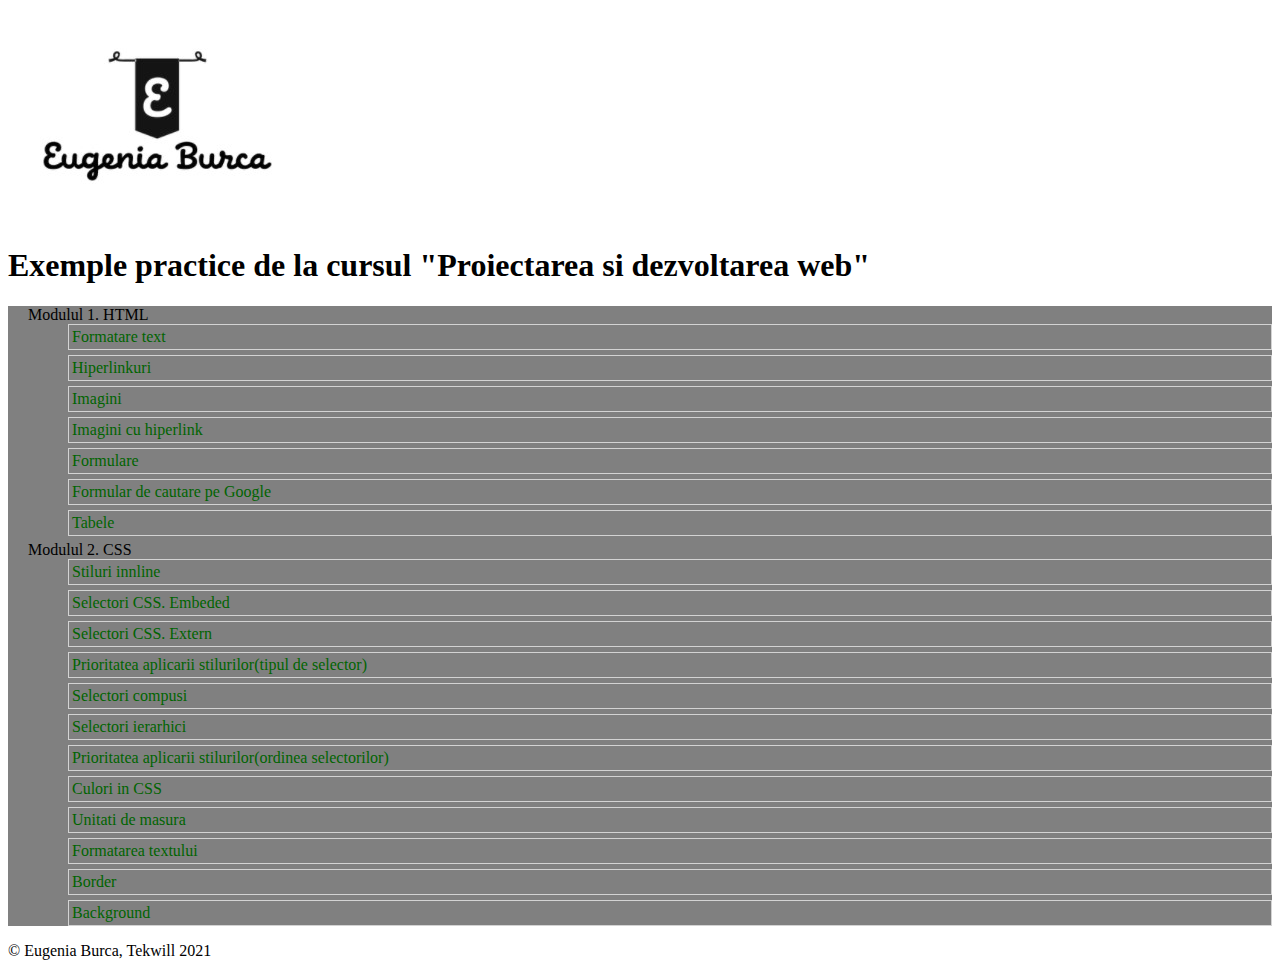
==== public/index.html @ 5a2f64f0 "modif" ====
<!DOCTYPE html>
<html lang="en">
<head>
    <meta charset="UTF-8">
    <meta http-equiv="X-UA-Compatible" content="IE=edge">
    <meta name="viewport" content="width=device-width, initial-scale=1.0">
    <title>Document</title>
    <link rel="stylesheet" href="style.css">
</head>
<body>
    <header>
        <img src="1.HTML/imagini/logo.jpg" alt="">
        <h1>Exemple practice de la cursul "Proiectarea si dezvoltarea web"</header>
    </header>
    <section>
        <ul>
            <li>
                <article>
                    <header>Modulul 1. HTML</header>
                    <section>
                        <ul>
                <li><a href="1.HTML/formatare-text.html">Formatare text</a></li>
                <li><a href="1.HTML/hiperlinkuri.html">Hiperlinkuri</a></li>
                <li><a href="1.HTML/imagini.html">Imagini</a></li>
                <li><a href="1.HTML/imagini-cu-hiperlinkuri.html">Imagini cu hiperlink</a></li>
                <li><a href="1.HTML/formulare.html">Formulare</a></li>
                <li><a href="1.HTML/formular_cautare.html">Formular de cautare pe Google</a></li>
                <li><a href="1.HTML/tabele.html">Tabele</a></li>
            </ul>
            </section>
            </article>
                    </li>
        <li>
            <article>
                <header>Modulul 2. CSS</header>
                <section>
            <ul>
                <li><a href="2.CSS/1. Stiluri inline/index.html">Stiluri innline</a></li>
                <li><a href="2.CSS/2. Selectori CSS. Embeded/index.html">Selectori CSS. Embeded</a></li>
                <li><a href="2.CSS/3. Selectori CSS. Extern/index.html">Selectori CSS. Extern</a></li>
                <li><a href="2.CSS/4. Prioritatea aplicarii stilurilor (tipul de selector)/index.html">Prioritatea aplicarii stilurilor(tipul de selector)</a></li>
                <li><a href="2.CSS/5. Selectori compusi/index.html">Selectori compusi</a></li>
                <li><a href="2.CSS/6. Selectori ierarhici/index.html">Selectori ierarhici</a></li>
                <li><a href="2.CSS/7. Prioritatea aplicarii stilurilor (ordinea selectorilor)/index.html">Prioritatea aplicarii stilurilor(ordinea selectorilor)</a></li>
                <li><a href="2.CSS/8. Culori in CSS/index.html">Culori in CSS</a></li>
                <li><a href="2.CSS/9. Unitati de masura/index.html">Unitati de masura</a></li>
                <li><a href="2.CSS/10. Formatarea textului/index.html">Formatarea textului</a></li>
                <li><a href="2.CSS/11. Border/index.html">Border</a></li>
                <li><a href="2.CSS/12. Background/index.html">Background</a></li>
            </ul>
            </section>
            </article>
        </li>
    </ul>
    </section>
    <footer>
        &copy; Eugenia Burca, Tekwill 2021
    </footer>
</body>
</html>
---- public/style.css ----
ul{
    background: gray;
    list-style: none;
    padding: 0;
}

ul li{
    padding-left: 20px;
}

ul span{
    font-weight: bold;
}


ul li ul{
    list-style: none;
}

ul li ul li{
    margin-bottom: 5px;
    padding: 3px;
    border: 1px solid lightgray;
    margin-left: 40px;
}

ul li ul li a{
    color: darkgreen;
    text-decoration: none;

}
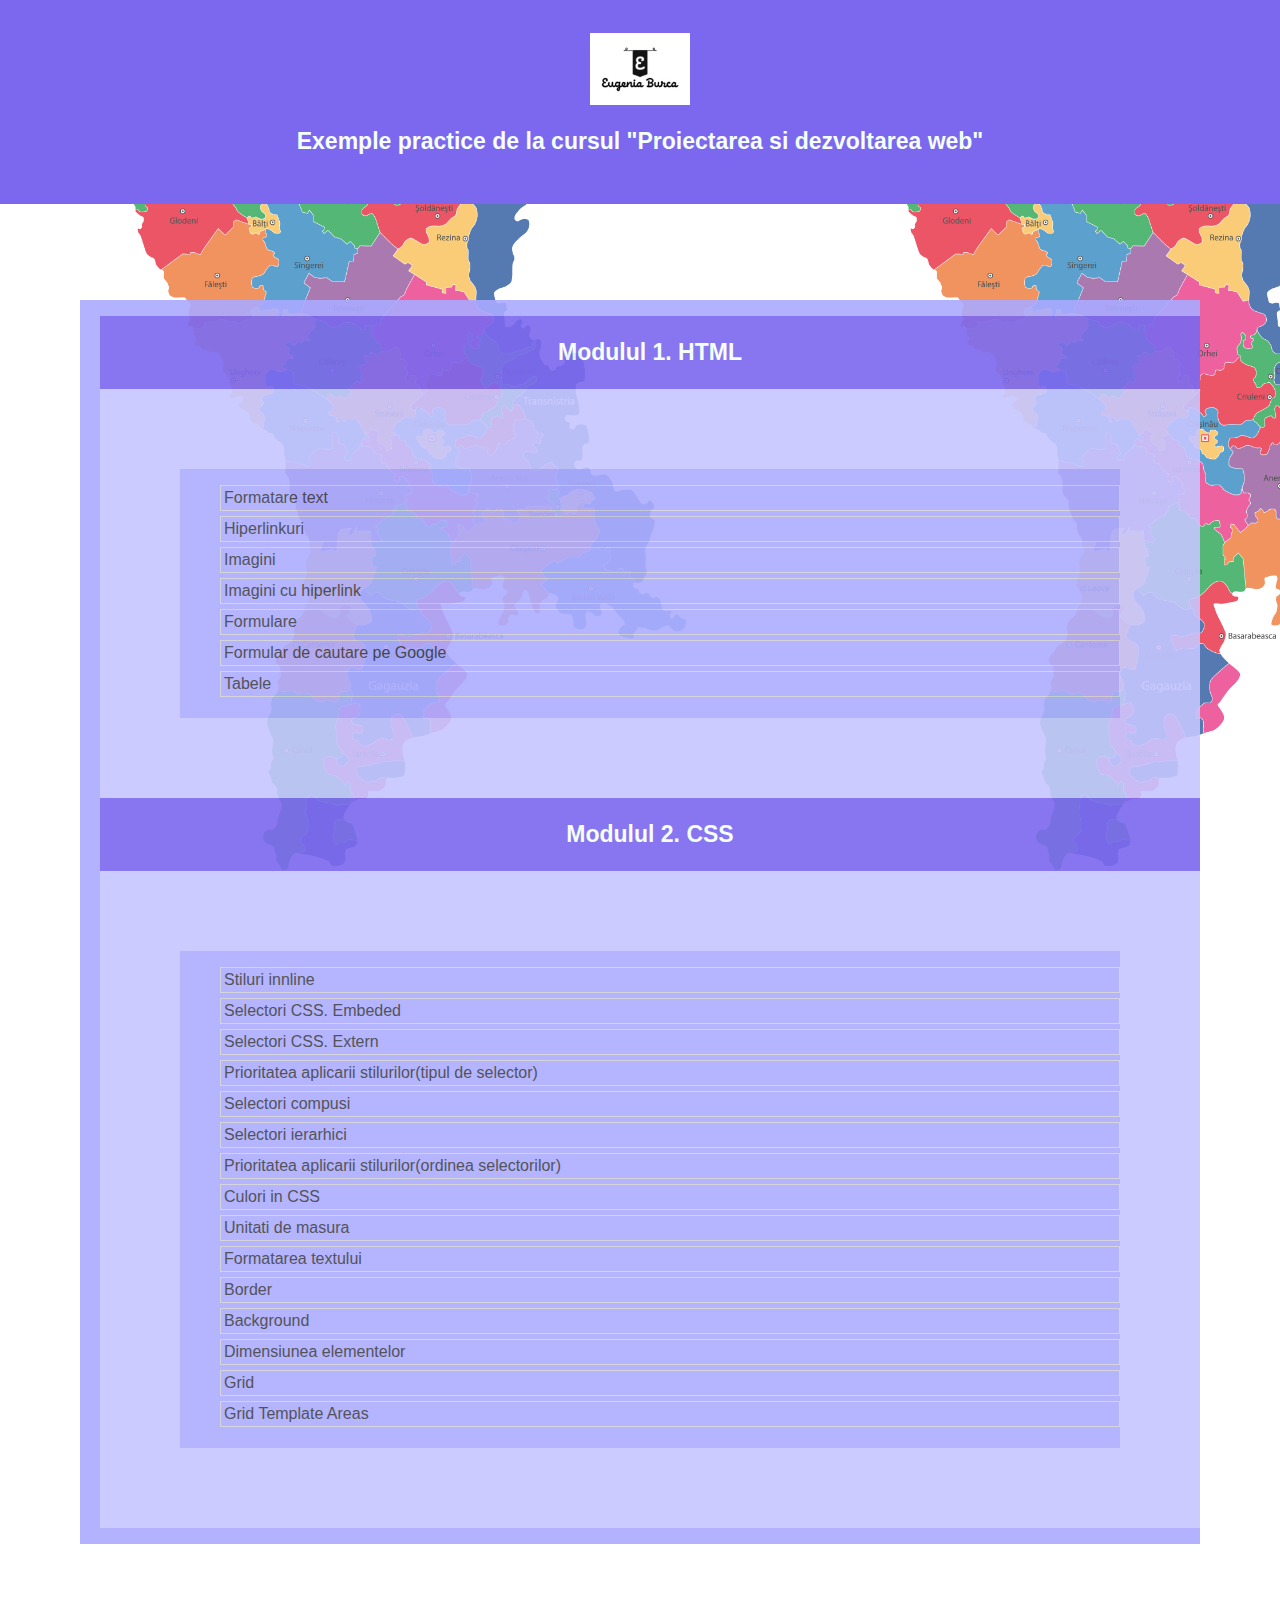
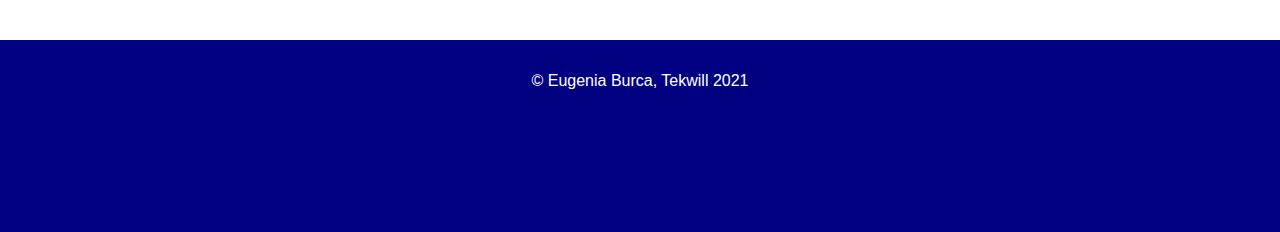
==== commit e8a40d60: "modif" ====
--- a/public/index.html
+++ b/public/index.html
@@ -47,6 +47,9 @@
                 <li><a href="2.CSS/10. Formatarea textului/index.html">Formatarea textului</a></li>
                 <li><a href="2.CSS/11. Border/index.html">Border</a></li>
                 <li><a href="2.CSS/12. Background/index.html">Background</a></li>
+                <li><a href="2.CSS/13. Dimensiunea elementelor/index.html">Dimensiunea elementelor</a></li>
+                <li><a href="2.CSS/14. Grid/index.html">Grid</a></li>
+                <li><a href="2.CSS/15. Grid Template Areas/index.html">Grid Template Areas</a></li>
             </ul>
             </section>
             </article>
--- a/public/style.css
+++ b/public/style.css
@@ -1,15 +1,52 @@
+body{
+    font-family: Verdana, Geneva, Tahoma, sans-serif;
+    background-image: url('2.CSS/12. Background/img/moldova_map.png');
+    background-attachment: fixed;
+    background-size: contain;
+    margin: 0;
+    padding: 0;
+}
+
+
+header{
+    font-size: 33px;
+    font-weight: bold;
+    background-color: mediumslateblue;
+    text-align: center;
+    padding: 1em;
+    color: mintcream;
+}
+
+header img{
+    width: 100px;
+}
+
+header h1{
+    font-size: 23px;
+}
+
+section{
+    background-color: #ffffff55;
+    padding: 5em;
+    margin: 0;
+}
+
 ul{
-    background: gray;
+    background: #AAAAFF;
     list-style: none;
-    padding: 0;
+    opacity: 0.9;
+    padding: 1em 0;
 }
 
 ul li{
     padding-left: 20px;
 }
 
-ul span{
+ul article header{
     font-weight: bold;
+    height: auto;
+    font-size: 23px;
+    padding: 1em;
 }
 
 
@@ -24,8 +61,31 @@
     margin-left: 40px;
 }
 
+ul li ul li:hover{
+    opacity: 0.5;
+    padding: 5px;
+    margin-bottom: 1px;
+    border: 1px dotted green;
+    padding-left: 35px;
+    text-transform: uppercase;
+}
+
+ul li:hover{
+    opacity: 1;
+    background-color: #eee;
+}
+
 ul li ul li a{
-    color: darkgreen;
+    color: #333;
     text-decoration: none;
+    display: block;
+}
 
+
+footer{
+    background-color: navy;
+    color: white;
+    text-align: center;
+    height: 10em;
+    padding-top: 2em;
 }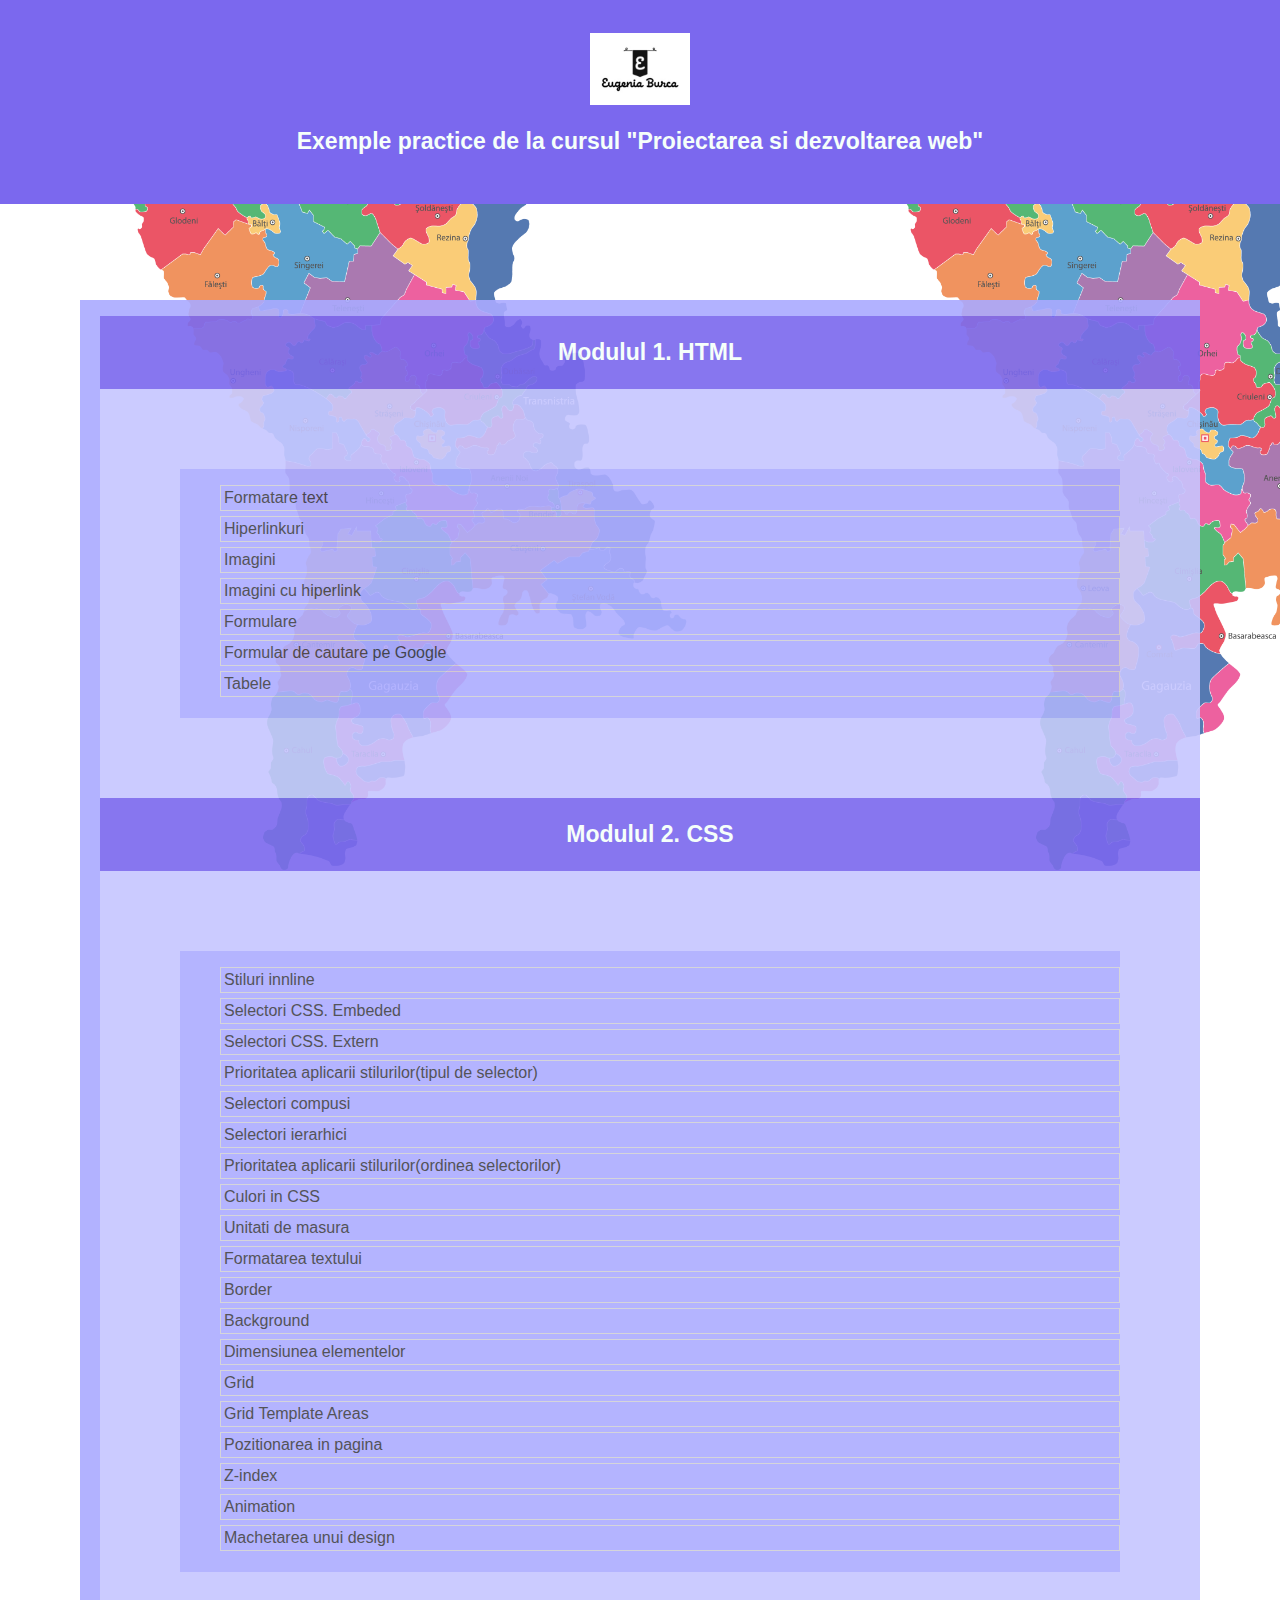
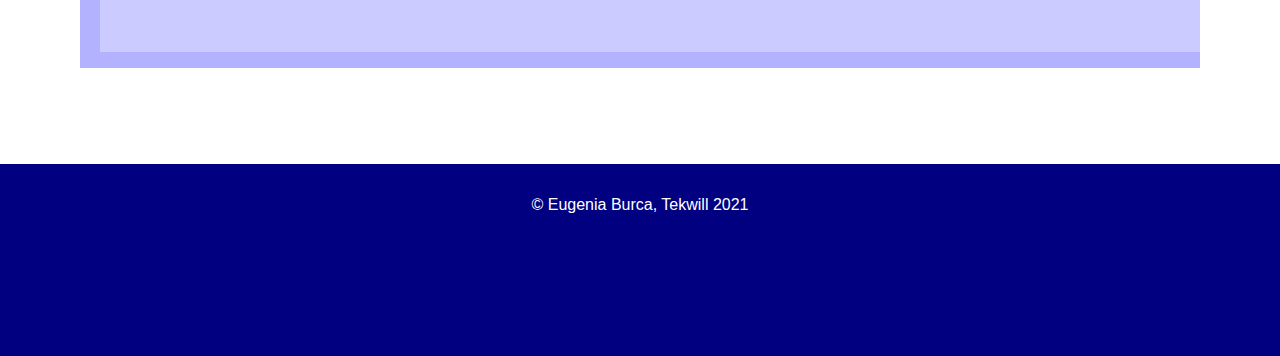
==== commit fe5eeb48: "machetare" ====
--- a/public/index.html
+++ b/public/index.html
@@ -50,6 +50,10 @@
                 <li><a href="2.CSS/13. Dimensiunea elementelor/index.html">Dimensiunea elementelor</a></li>
                 <li><a href="2.CSS/14. Grid/index.html">Grid</a></li>
                 <li><a href="2.CSS/15. Grid Template Areas/index.html">Grid Template Areas</a></li>
+                <li><a href="2.CSS/16. Pozitionarea in pagina/index.html">Pozitionarea in pagina</a></li>
+                <li><a href="2.CSS/17. Z-index/index.html">Z-index</a></li>
+                <li><a href="2.CSS/18. Animation/index.html">Animation</a></li>
+                <li><a href="2.CSS/19. Machetarea unui design//index.html">Machetarea unui design</a></li>
             </ul>
             </section>
             </article>
@@ -59,5 +63,6 @@
     <footer>
         &copy; Eugenia Burca, Tekwill 2021
     </footer>
+    
 </body>
 </html>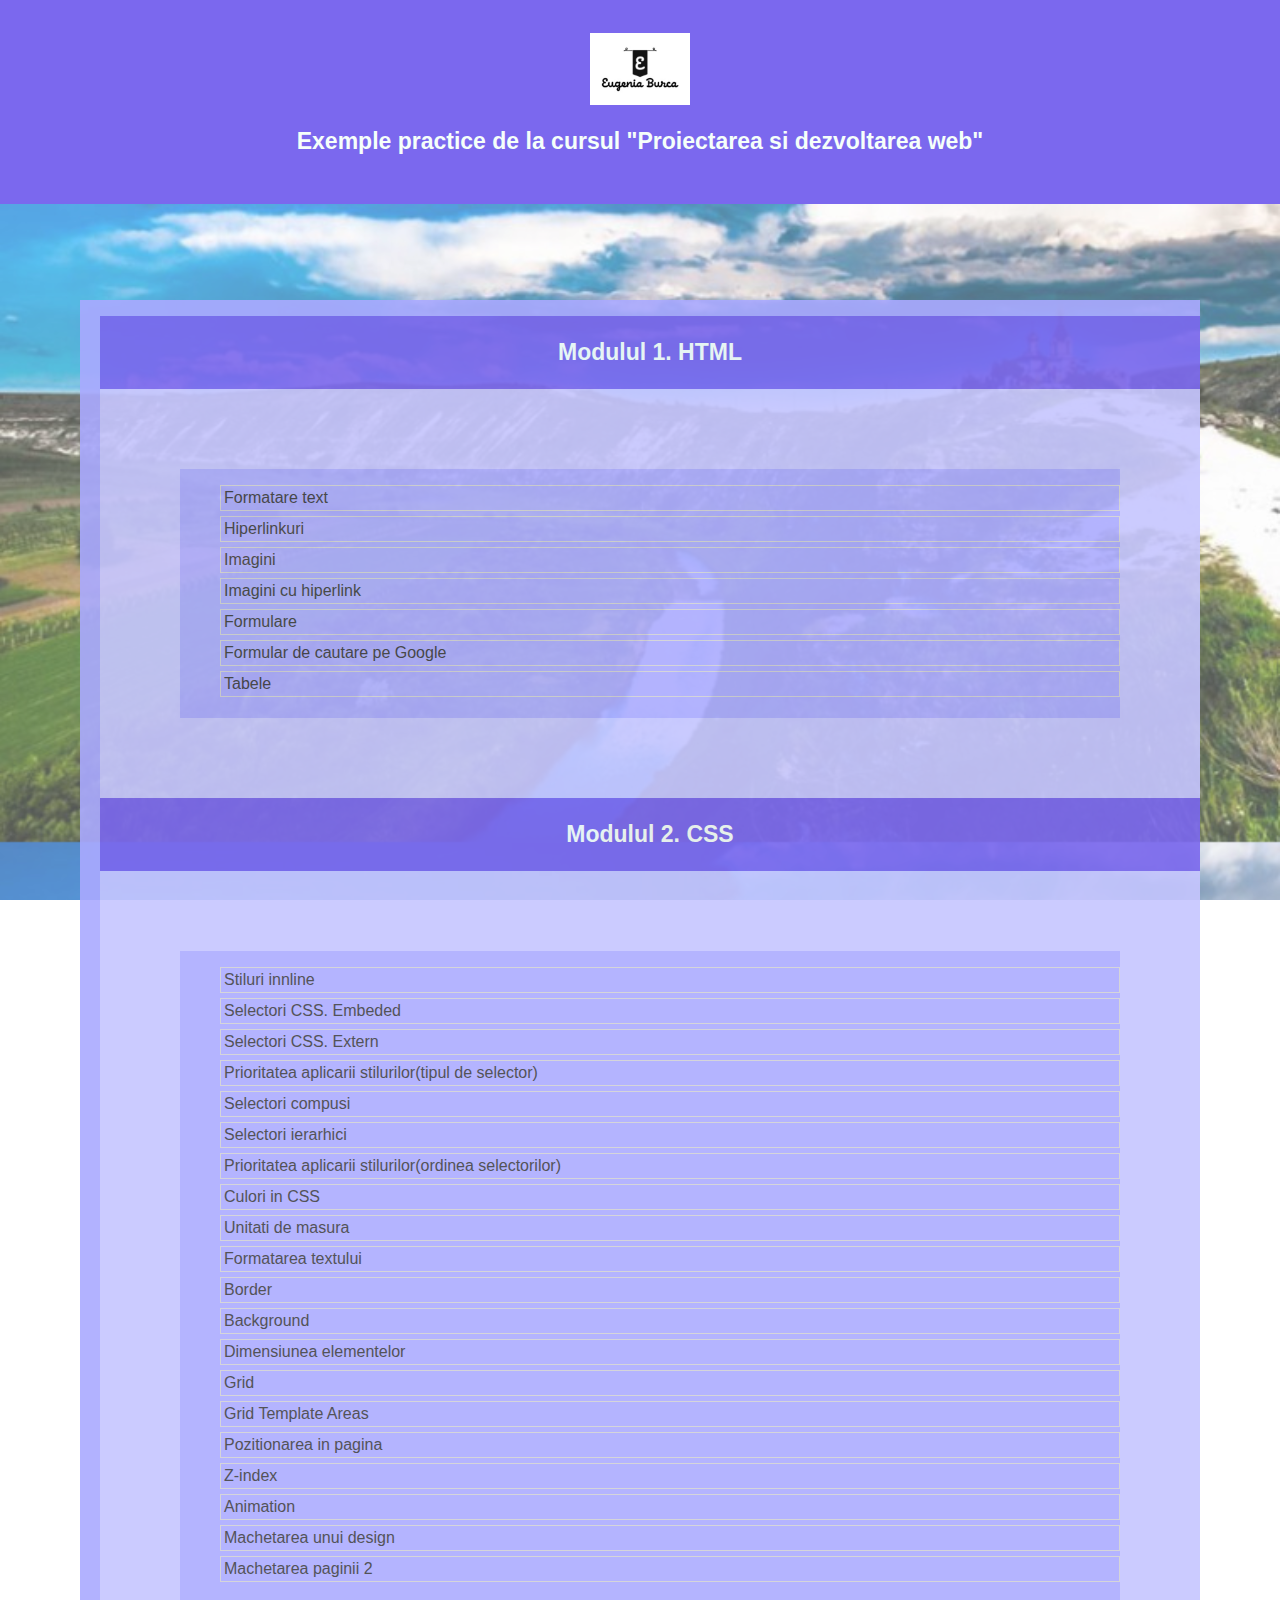
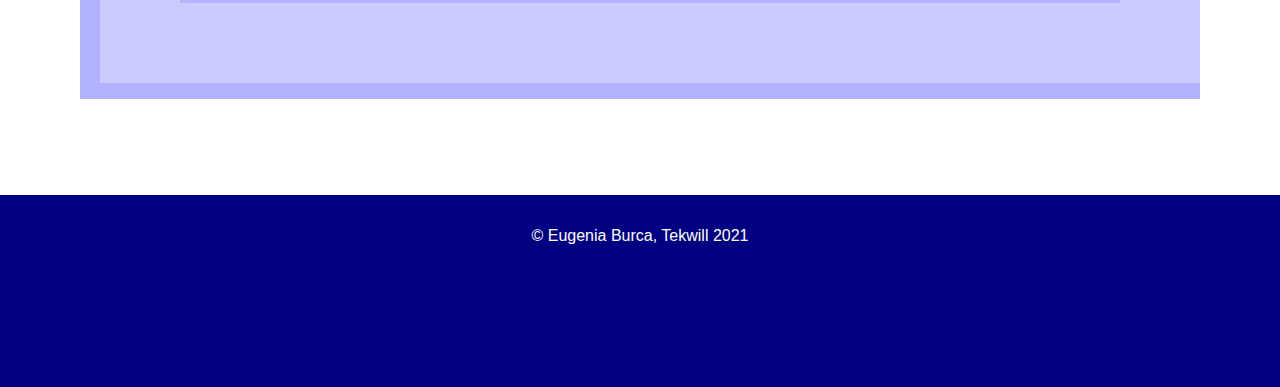
==== commit b65d7bde: "machetare pagina" ====
--- a/public/index.html
+++ b/public/index.html
@@ -53,7 +53,8 @@
                 <li><a href="2.CSS/16. Pozitionarea in pagina/index.html">Pozitionarea in pagina</a></li>
                 <li><a href="2.CSS/17. Z-index/index.html">Z-index</a></li>
                 <li><a href="2.CSS/18. Animation/index.html">Animation</a></li>
-                <li><a href="2.CSS/19. Machetarea unui design//index.html">Machetarea unui design</a></li>
+                <li><a href="2.CSS/19. Machetarea unui design/index.html">Machetarea unui design</a></li>
+                <li><a href="2.CSS/19. Machetarea paginii 2/index.html">Machetarea paginii 2</a></li>
             </ul>
             </section>
             </article>
--- a/public/style.css
+++ b/public/style.css
@@ -1,6 +1,6 @@
 body{
     font-family: Verdana, Geneva, Tahoma, sans-serif;
-    background-image: url('2.CSS/12. Background/img/moldova_map.png');
+    background-image: url('2.CSS/12. Background/img/orheiulvechi.jpg');
     background-attachment: fixed;
     background-size: contain;
     margin: 0;
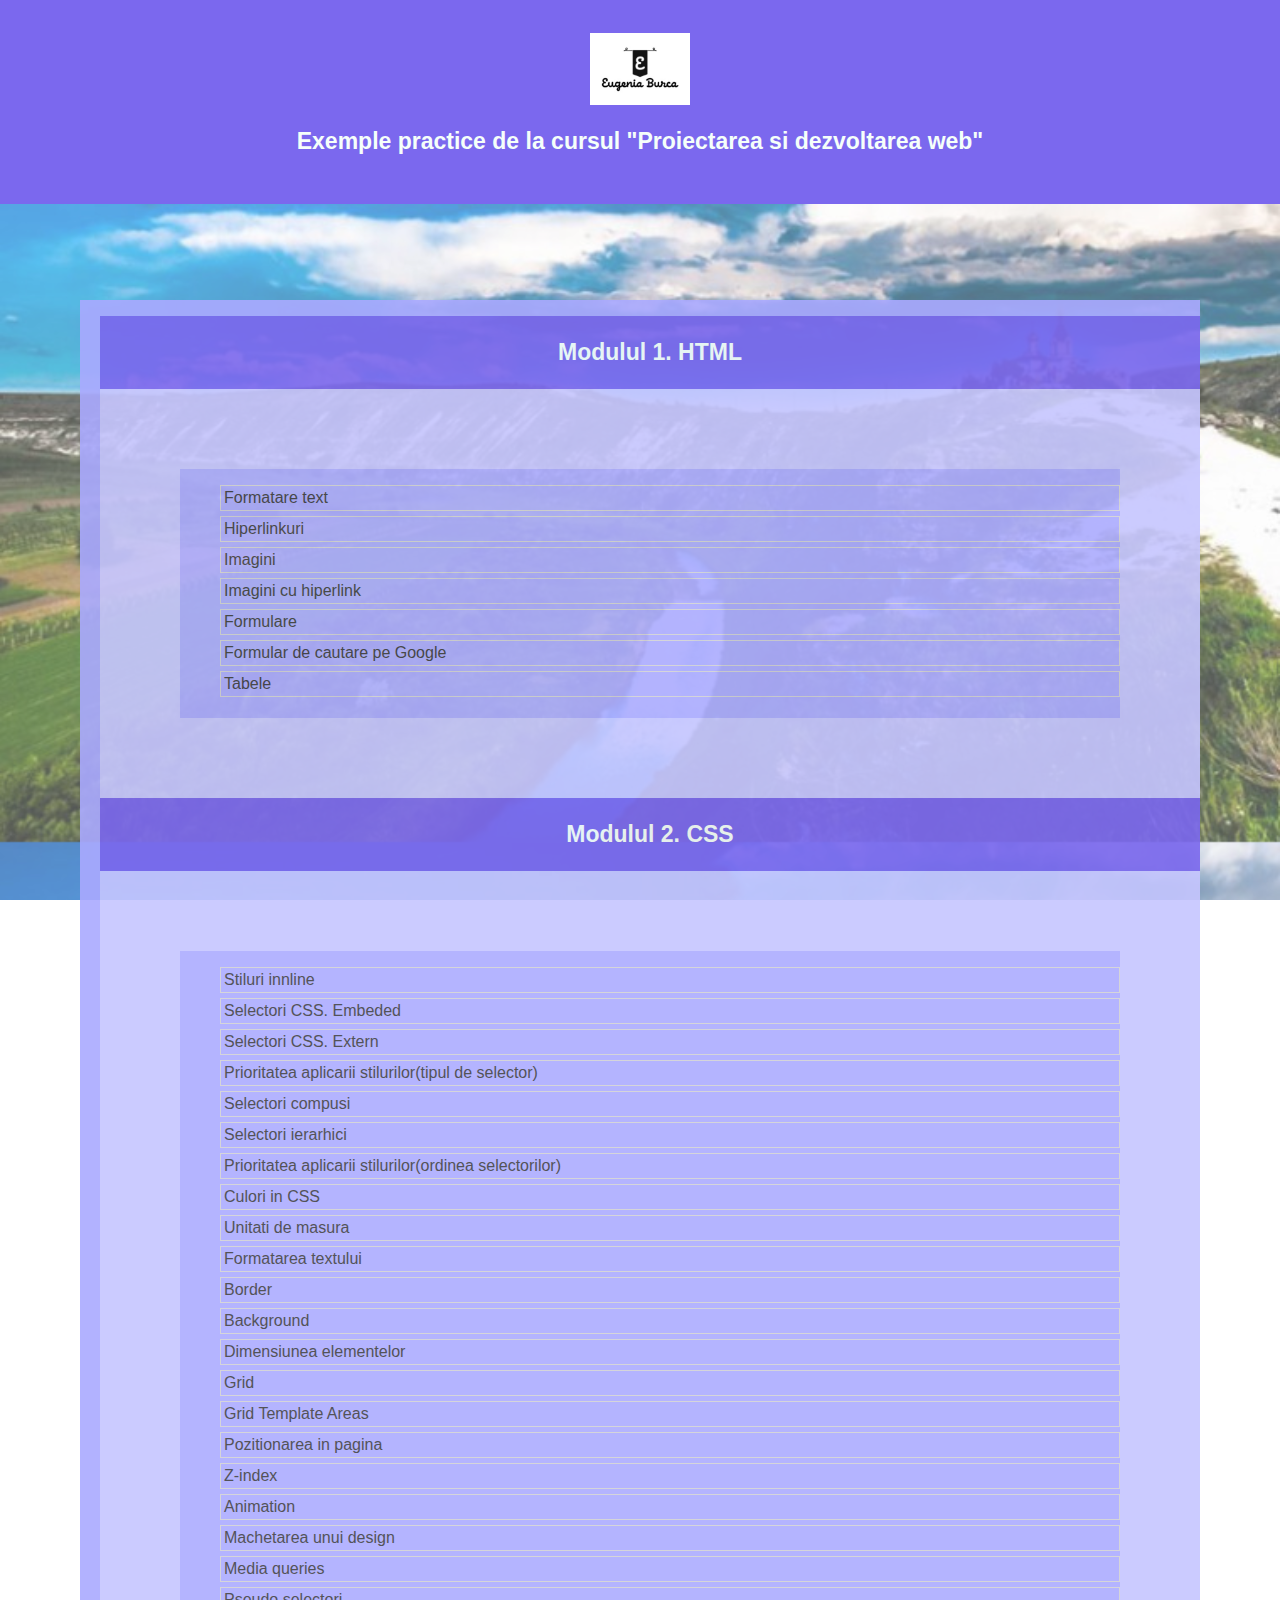
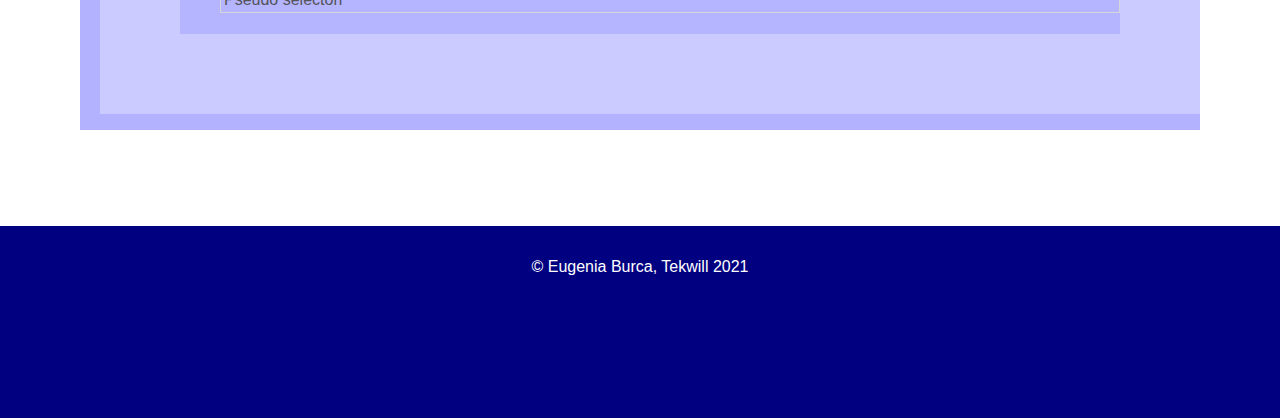
==== commit 5d897456: "media queries. Pseudo selectori" ====
--- a/public/index.html
+++ b/public/index.html
@@ -54,7 +54,8 @@
                 <li><a href="2.CSS/17. Z-index/index.html">Z-index</a></li>
                 <li><a href="2.CSS/18. Animation/index.html">Animation</a></li>
                 <li><a href="2.CSS/19. Machetarea unui design/index.html">Machetarea unui design</a></li>
-                <li><a href="2.CSS/19. Machetarea paginii 2/index.html">Machetarea paginii 2</a></li>
+                <li><a href="2.CSS/20. Media queries/index.html">Media queries</a></li>
+                <li><a href="2.CSS/21. Pseudo selectori/index.html">Pseudo selectori</a></li>
             </ul>
             </section>
             </article>
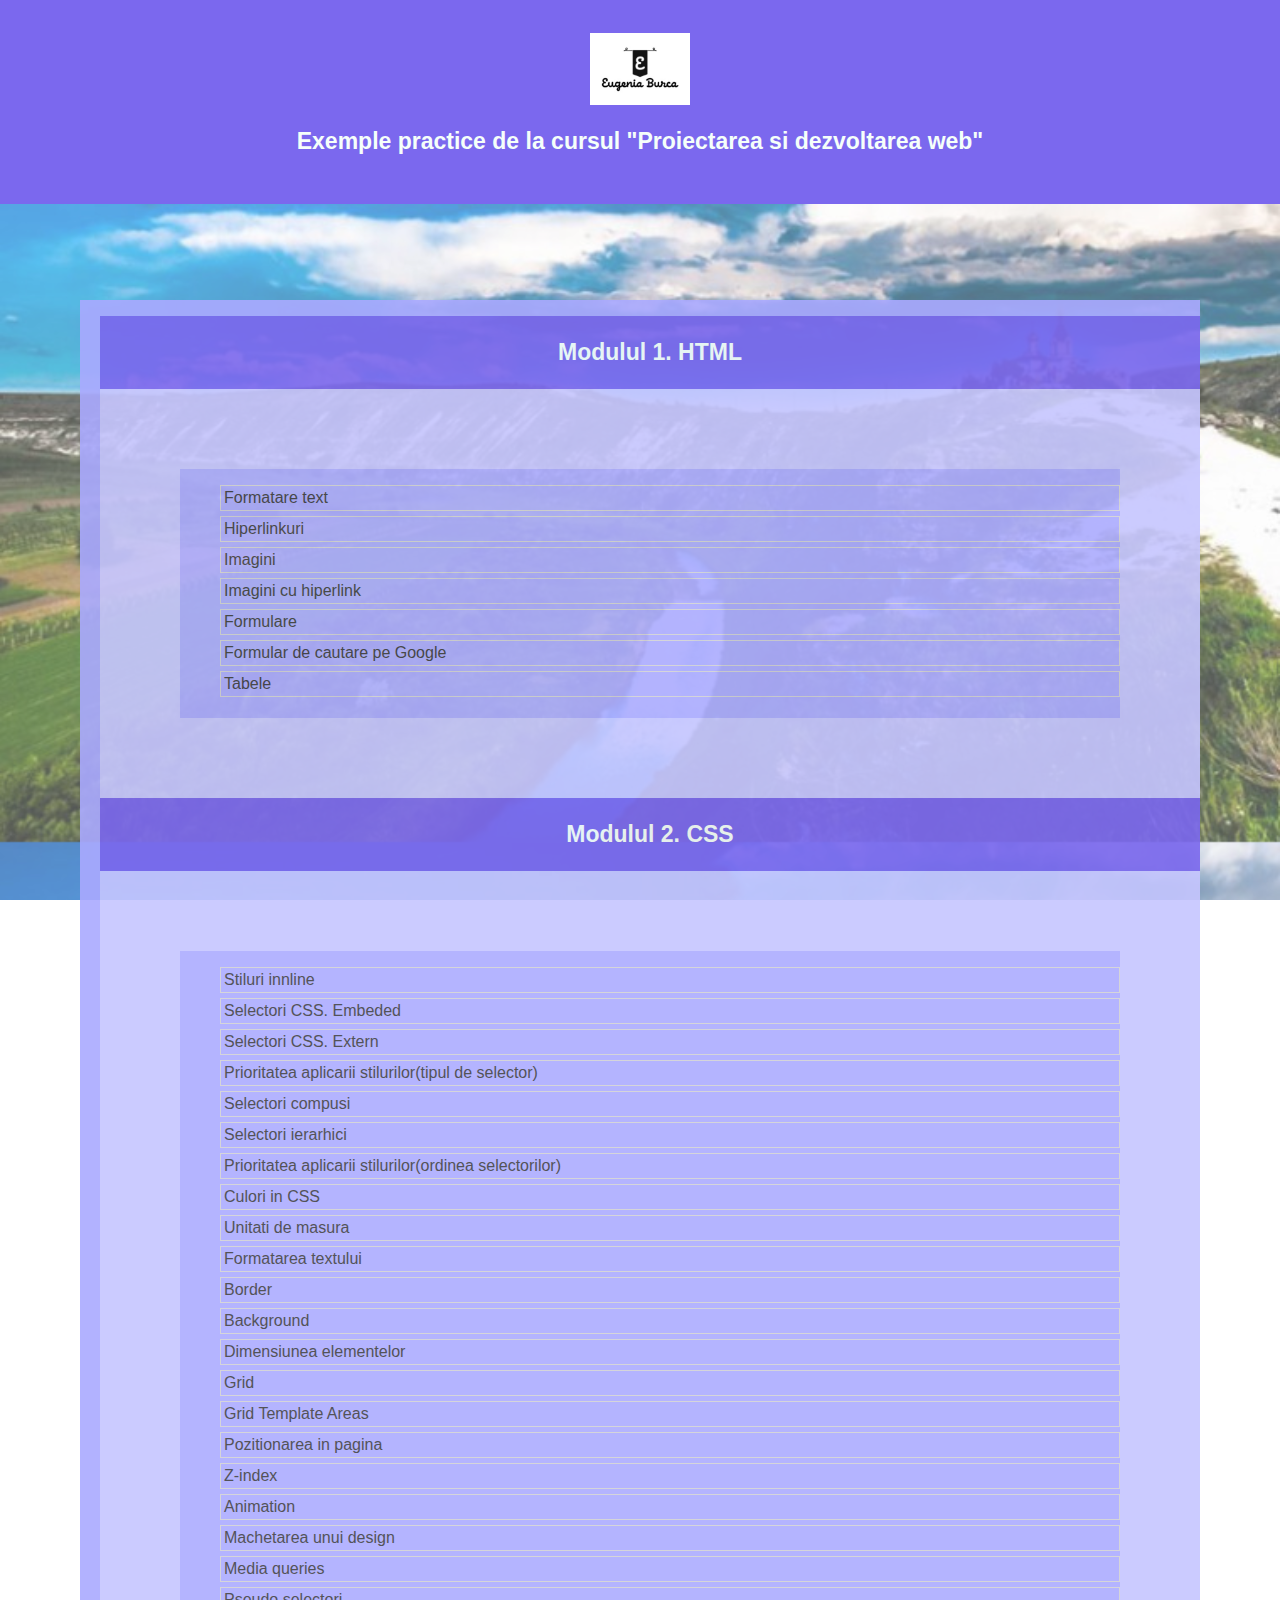
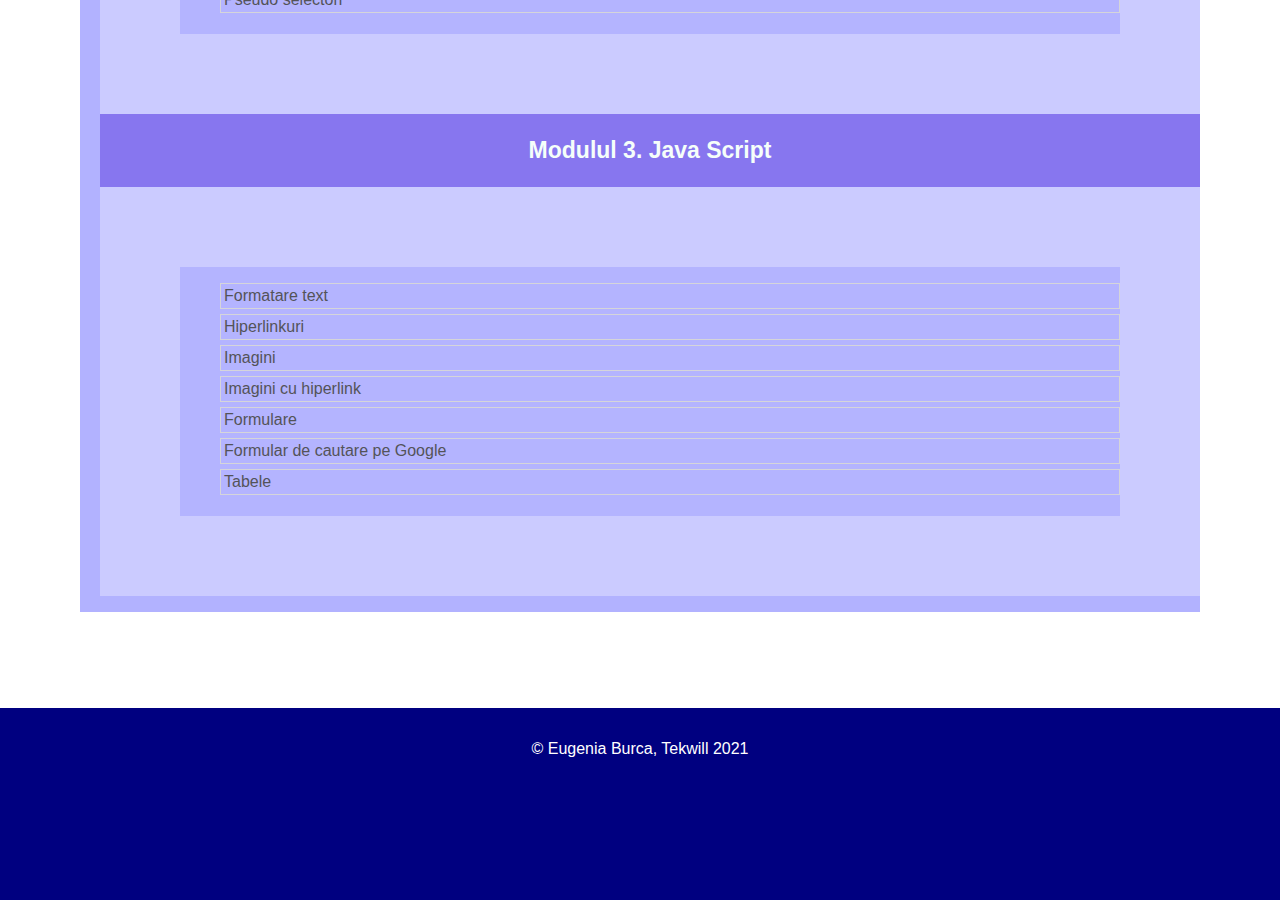
==== commit 9cad6da2: "Sintaxa JS" ====
--- a/public/index.html
+++ b/public/index.html
@@ -60,6 +60,22 @@
             </section>
             </article>
         </li>
+         <li>
+            <article>
+                    <header>Modulul 3. Java Script</header>
+        <section>
+            <ul>
+                <li><a href="1.HTML/formatare-text.html">Formatare text</a></li>
+                <li><a href="1.HTML/hiperlinkuri.html">Hiperlinkuri</a></li>
+                <li><a href="1.HTML/imagini.html">Imagini</a></li>
+                <li><a href="1.HTML/imagini-cu-hiperlinkuri.html">Imagini cu hiperlink</a></li>
+                <li><a href="1.HTML/formulare.html">Formulare</a></li>
+                <li><a href="1.HTML/formular_cautare.html">Formular de cautare pe Google</a></li>
+                <li><a href="1.HTML/tabele.html">Tabele</a></li>
+            </ul>
+        </section>
+            </article>
+                    </li>
     </ul>
     </section>
     <footer>
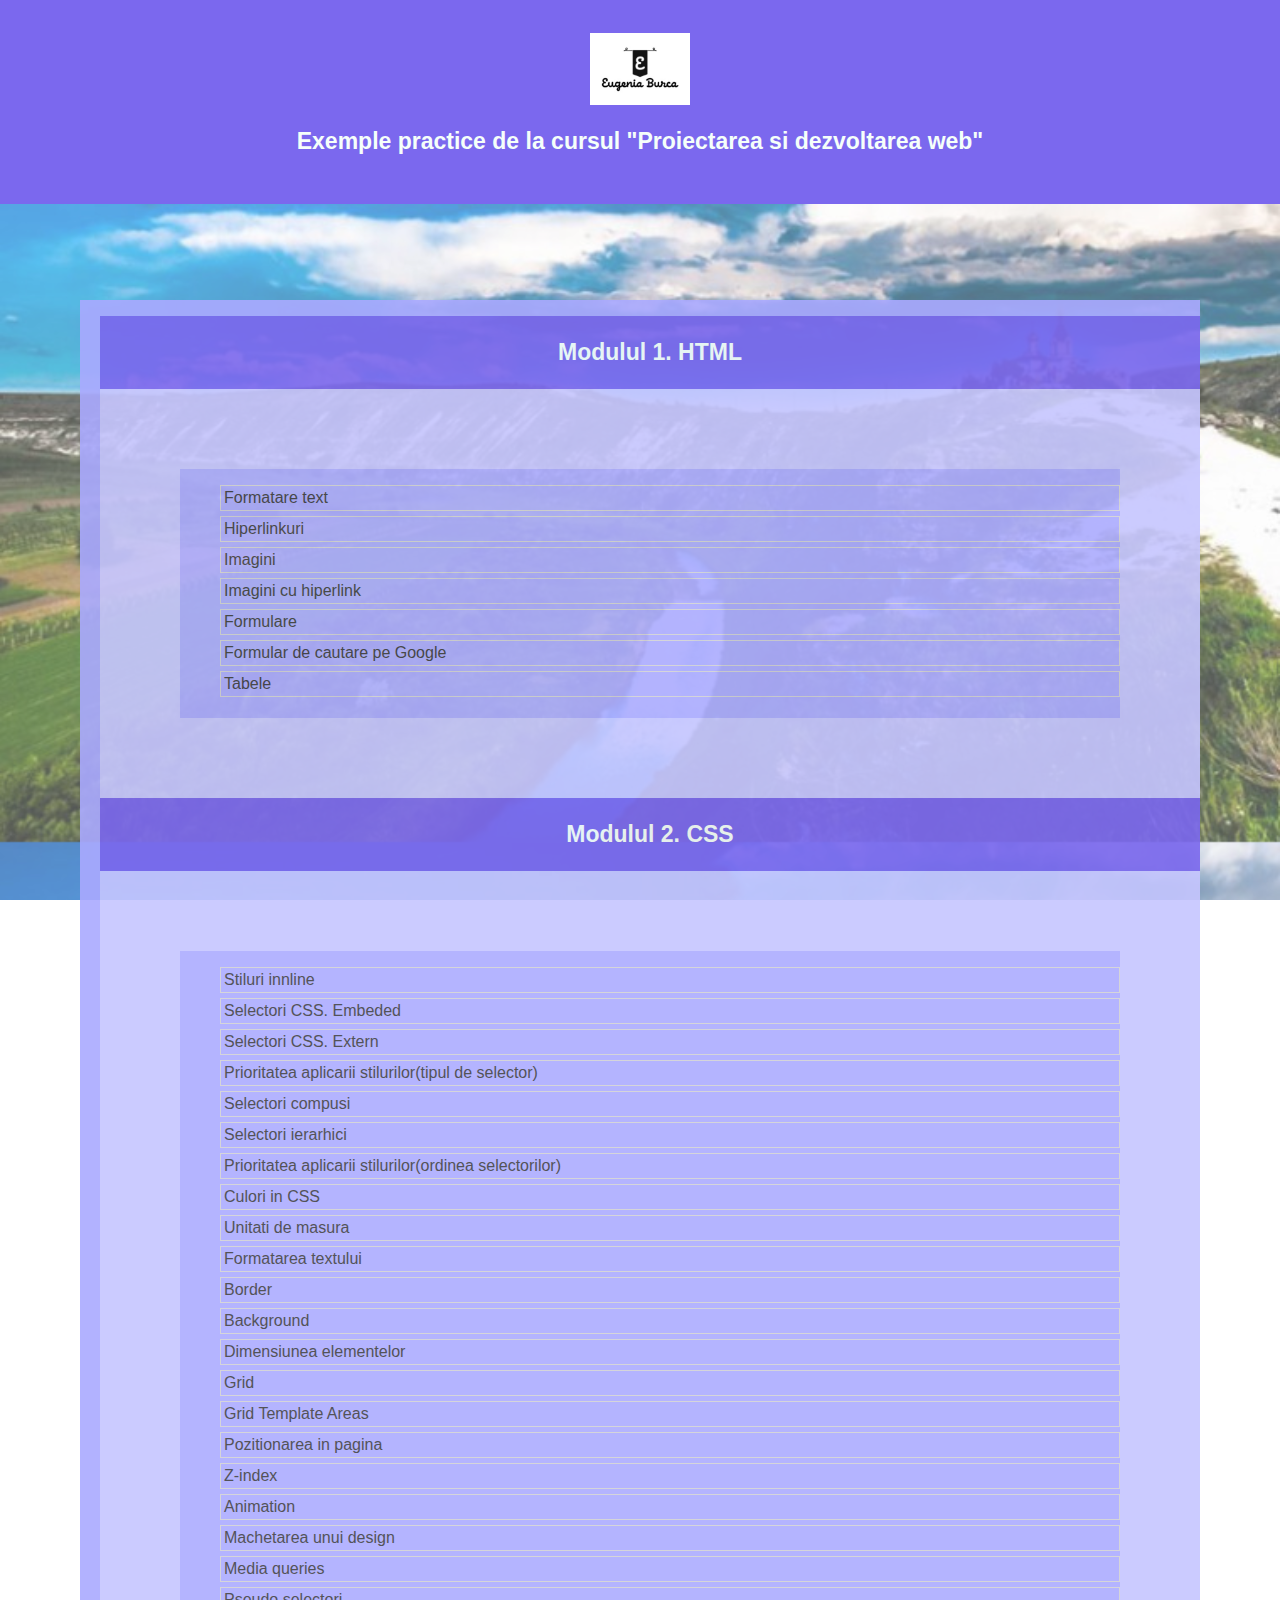
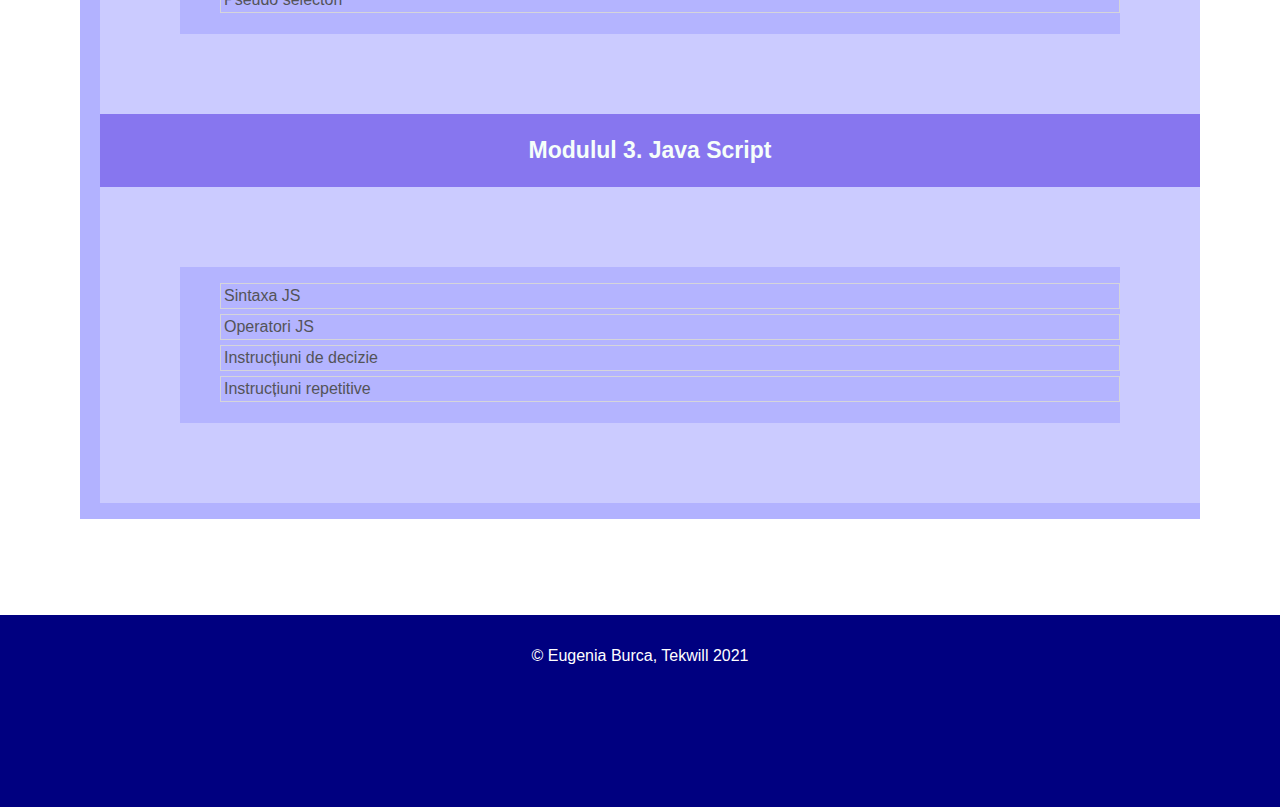
==== commit ac304a56: "Instructiuni de decizie si repetitive" ====
--- a/public/index.html
+++ b/public/index.html
@@ -65,13 +65,11 @@
                     <header>Modulul 3. Java Script</header>
         <section>
             <ul>
-                <li><a href="1.HTML/formatare-text.html">Formatare text</a></li>
-                <li><a href="1.HTML/hiperlinkuri.html">Hiperlinkuri</a></li>
-                <li><a href="1.HTML/imagini.html">Imagini</a></li>
-                <li><a href="1.HTML/imagini-cu-hiperlinkuri.html">Imagini cu hiperlink</a></li>
-                <li><a href="1.HTML/formulare.html">Formulare</a></li>
-                <li><a href="1.HTML/formular_cautare.html">Formular de cautare pe Google</a></li>
-                <li><a href="1.HTML/tabele.html">Tabele</a></li>
+                <li><a href="3. JS/1. Sintaxa/index.html">Sintaxa JS</a></li>
+                <li><a href="3. JS/2. Operatori/index.html">Operatori JS</a></li>
+                <li><a href="3. JS/3. Instructiuni de decizie/index.html">Instrucțiuni de decizie</a></li>
+                <li><a href="3. JS/4. Instructiuni repetitive/index.html">Instrucțiuni repetitive</a></li>
+               
             </ul>
         </section>
             </article>
